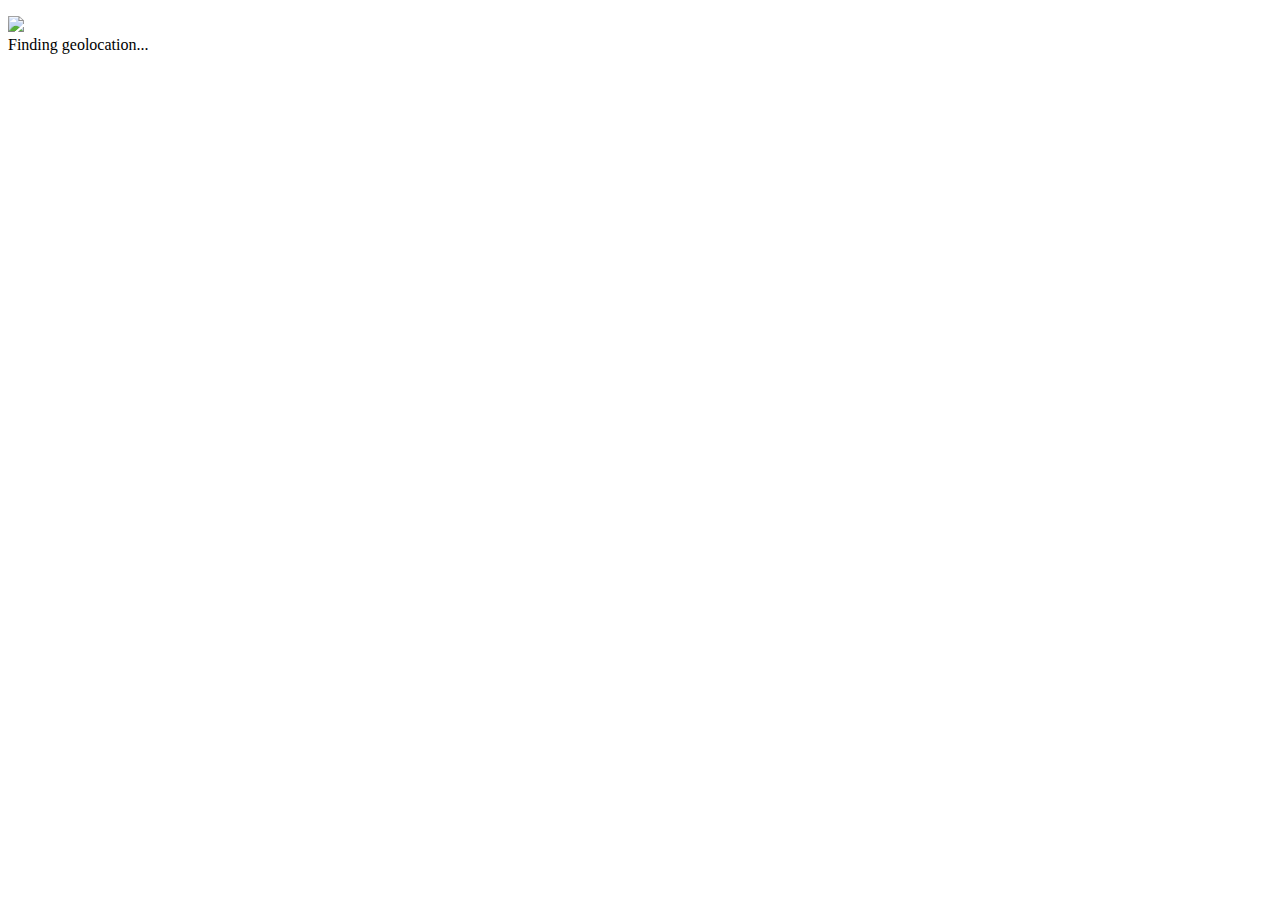
==== geolocation.html @ 08fc9bf8 "Geolocation" ====
<!DOCTYPE html>
<html>
    <head>
        <meta http-equiv="Content-Type" content="text/html; charset=utf-8">
        <meta name="viewport" content="width=device-width, initial-scale=1">
        <title>Geolocation</title>
        <base href="/Geolocation/">
        <link type="text/css" rel="stylesheet" href="css/style.css">
        <script src="js/script.js"></script>
    </head>

    <body>
        <div class="container">
            <div class="wrapper">
                <div class="portal">
                    <div id="geolocation">
                        <p class="finding">
                            <img src="images/spinning-loader.gif"><br>
                            Finding geolocation...
                        </p>
                    </div>
                </div>
            </div>
        </div>
    </body>
</html>
---- css/style.css ----
/* http://meyerweb.com/eric/tools/css/reset/ 
   v2.0 | 20110126
   License: none (public domain)
*/
html, body, div, span, applet, object, iframe,
h1, h2, h3, h4, h5, h6, p, blockquote, pre,
a, abbr, acronym, address, big, cite, code,
del, dfn, em, img, ins, kbd, q, s, samp,
small, strike, strong, sub, sup, tt, var,
b, u, i, center,
dl, dt, dd, ol, ul, li,
fieldset, form, label, legend,
table, caption, tbody, tfoot, thead, tr, th, td,
article, aside, canvas, details, embed,
figure, figcaption, footer, header, hgroup,
menu, nav, output, ruby, section, summary,
time, mark, audio, video {
  margin: 0;
  padding: 0;
  border: 0;
  font-size: 100%;
  font: inherit;
  vertical-align: baseline; }

/* HTML5 display-role reset for older browsers */
article, aside, details, figcaption, figure,
footer, header, hgroup, menu, nav, section {
  display: block; }

body {
  line-height: 1; }

ol, ul {
  list-style: none; }

blockquote, q {
  quotes: none; }

blockquote:before, blockquote:after,
q:before, q:after {
  content: '';
  content: none; }

table {
  border-collapse: collapse;
  border-spacing: 0; }

@font-face {
  font-family: 'Avenir Next Regular';
  src: url("../font/avenir-next-regular.eot");
  /* IE9 Compat Modes */
  src: url("../font/avenir-next-regular.eot?#iefix") format("embedded-opentype"), url("../font/AvenirNextLTPro-Regular.otf") format("woff2"), url("../font/avenir-next-regular.woff") format("woff"), url("../font/avenir-next-regular.ttf") format("truetype");
  /* Safari, Android, iOS */ }

@font-face {
  font-family: 'Avenir Next Bold';
  src: url("../font/avenir-next-bold.eot");
  /* IE9 Compat Modes */
  src: url("../font/avenir-next-bold.eot?#iefix") format("embedded-opentype"), url("../font/AvenirNextLTPro-Bold.otf") format("woff2"), url("../font/avenir-next-bold.woff") format("woff"), url("../font/avenir-next-bold.ttf") format("truetype");
  /* Safari, Android, iOS */ }

@font-face {
  font-family: 'Avenir Next Thin';
  src: url("../font/avenir-next-thin.eot");
  /* IE9 Compat Modes */
  src: url("../font/avenir-next-thin.eot?#iefix") format("embedded-opentype"), url("../font/avenir-next-thin.woff") format("woff"), url("../font/avenir-next-thin.ttf") format("truetype");
  /* Safari, Android, iOS */ }

@font-face {
  font-family: 'Avenir Next Italic';
  src: url("../font/avenir-next-italic.eot");
  /* IE9 Compat Modes */
  src: url("../font/avenir-next-italic.eot?#iefix") format("embedded-opentype"), url("../font/AvenirNextLTPro-It.otf") format("woff2"), url("../font/avenir-next-italic.woff") format("woff"), url("../font/avenir-next-italic.ttf") format("truetype");
  /* Safari, Android, iOS */ }

.heading1, .heading2, .heading3, .heading4, .heading5, .heading6, body, .button, .formLabel, input[type="text"],
input[type="tel"],
input[type="email"],
input[type="password"],
input[type="search"],
input[type="number"],
select,
textarea {
  font-family: 'Avenir Next Regular', Arial, sans-serif;
  font-weight: normal;
  font-style: normal; }

.italic {
  font-family: 'Avenir Next Italic'; }

.thin {
  font-family: 'Avenir Next Thin'; }

.bold {
  font-family: 'Avenir Next Bold'; }

.highlight {
  color: #FF005B; }

.strikethrough {
  color: #9B9B9B;
  text-decoration: line-through; }

.nowrap {
  white-space: nowrap; }

.wrap {
  white-space: initial; }

.wordBreak {
  word-break: break-all; }

.heading1, .heading2, .heading3, .heading4, .heading5, .heading6 {
  display: block;
  font-family: "Avenir Next Regular", Arial, sans-serif;
  font-weight: 800;
  line-height: 1.3;
  /*margin: em(16) 0;*/
  color: #232129; }

.heading1 {
  font-size: 2em; }

.heading2 {
  font-size: 1.75em; }

.heading3 {
  font-size: 1.5em; }

.heading4 {
  font-size: 1.25em; }

.heading5 {
  font-size: 1.125em; }

.heading6 {
  font-size: 1em; }

.headingLabel {
  display: block;
  font-size: 1.125em;
  font-weight: 400;
  color: #FF005B;
  margin-bottom: 0;
  text-transform: uppercase; }

.headingDescription {
  display: block;
  font-size: 1.125em;
  color: #232129;
  line-height: 1.3;
  margin-bottom: 1em; }

.headingLabel + .heading1 {
  margin-top: 0.25em; }

@media only screen and (max-width: 568px) {
  .heading1 {
    font-size: 2em;
    margin: 0.5em 0 0; }
  .heading2 {
    font-size: 1.75em; }
  .heading3 {
    font-size: 1.5em;
    line-height: 1.5; }
  .heading4 {
    font-size: 1.25em; }
  .heading5 {
    font-size: 1.125em; } }

body {
  background-color: #F8F8F8;
  font-size: 17px;
  line-height: 1.4; }

.container {
  position: relative;
  display: block;
  margin: 1.25rem auto;
  max-width: 64rem; }

.wrapper {
  position: relative;
  margin: 0; }

.portal {
  position: relative; }

.pageTitle {
  position: absolute;
  top: -562.5em;
  left: -562.5em; }

@media only screen and (min-width: 480px) {
  .wrapper {
    margin: 0 1rem; } }

.button {
  -webkit-transition: ease 500ms background-color;
  /* Chrome 4-25, Safari 3.1-6, iOS 3.2-6.1, Android 2.1-4.3, BlackBerry 7 */
  -moz-transition: ease 500ms background-color;
  /* FireFox 4-15 */
  -o-transition: ease 500ms background-color;
  /* Opera    10.5-11.5 */
  transition: ease 500ms background-color;
  /* W3C - Chrome 26+, Safari 6.1+, FF 16+, IE 10+, Opera 12.1+, iOS 7+, Android 4.4+, BlackBerry 10+ */
  display: block;
  background-color: #FF005B;
  border: 0;
  border-radius: 0.25rem;
  font-size: 1em;
  color: #FFF;
  cursor: pointer;
  outline: none;
  padding: 0.875em;
  text-align: center;
  text-decoration: none;
  text-transform: capitalize;
  -webkit-tap-highlight-color: transparent; }
  .button:hover {
    -webkit-transition: ease 500ms background-color;
    /* Chrome 4-25, Safari 3.1-6, iOS 3.2-6.1, Android 2.1-4.3, BlackBerry 7 */
    -moz-transition: ease 500ms background-color;
    /* FireFox 4-15 */
    -o-transition: ease 500ms background-color;
    /* Opera    10.5-11.5 */
    transition: ease 500ms background-color;
    /* W3C - Chrome 26+, Safari 6.1+, FF 16+, IE 10+, Opera 12.1+, iOS 7+, Android 4.4+, BlackBerry 10+ */
    background-color: #ff0d63; }
  .button:active {
    -webkit-transition: ease 500ms background-color;
    /* Chrome 4-25, Safari 3.1-6, iOS 3.2-6.1, Android 2.1-4.3, BlackBerry 7 */
    -moz-transition: ease 500ms background-color;
    /* FireFox 4-15 */
    -o-transition: ease 500ms background-color;
    /* Opera    10.5-11.5 */
    transition: ease 500ms background-color;
    /* W3C - Chrome 26+, Safari 6.1+, FF 16+, IE 10+, Opera 12.1+, iOS 7+, Android 4.4+, BlackBerry 10+ */
    background-color: #f20056; }
  .button[disabled] {
    -webkit-transition: ease 500ms background-color;
    /* Chrome 4-25, Safari 3.1-6, iOS 3.2-6.1, Android 2.1-4.3, BlackBerry 7 */
    -moz-transition: ease 500ms background-color;
    /* FireFox 4-15 */
    -o-transition: ease 500ms background-color;
    /* Opera    10.5-11.5 */
    transition: ease 500ms background-color;
    /* W3C - Chrome 26+, Safari 6.1+, FF 16+, IE 10+, Opera 12.1+, iOS 7+, Android 4.4+, BlackBerry 10+ */
    background-color: #D8D8D8; }

.submitButton {
  margin: 3.5rem auto 0;
  width: 100%; }

.reloadPage {
  margin-top: 1.25rem; }

@media only screen and (min-width: 769px) {
  .submitButton {
    width: 14.375rem; } }

.loader {
  /*** Fallback for SVG into PNG for old browsers ***/
  background: url("../../assets/images/spinning-loader.png");
  background: url("../../assets/images/spinning-loader.svg"), linear-gradient(transparent, transparent);
  background-repeat: no-repeat;
  /*background-image: url('../../assets/images/spinning-loader.svg');*/
  background-repeat: no-repeat;
  background-position: center;
  background-size: 5%;
  height: 3rem;
  width: 100%; }

.clearfix {
  *zoom: 1; }
  .clearfix:before, .clearfix:after {
    content: " ";
    display: table;
    line-height: 0; }
  .clearfix:after {
    clear: both; }

.hidden {
  display: none; }

.shown {
  display: block; }

.finding {
  text-align: center; }
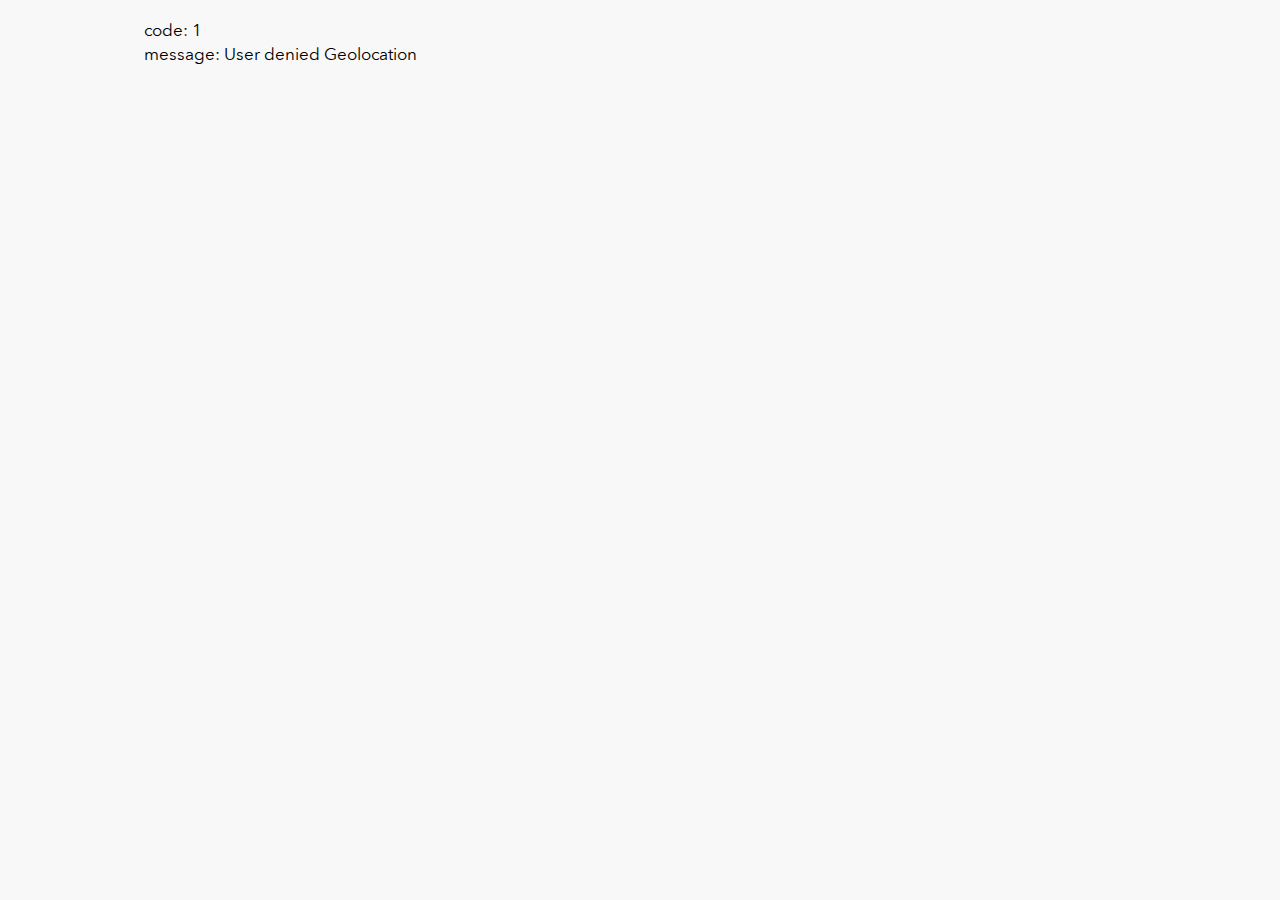
==== commit bb1e0199: "Removed `base href` as no needed" ====
--- a/geolocation.html
+++ b/geolocation.html
@@ -4,9 +4,8 @@
         <meta http-equiv="Content-Type" content="text/html; charset=utf-8">
         <meta name="viewport" content="width=device-width, initial-scale=1">
         <title>Geolocation</title>
-        <base href="/Geolocation/">
         <link type="text/css" rel="stylesheet" href="css/style.css">
-        <script src="js/script.js"></script>
+        <script src="js/geolocation_script.js"></script>
     </head>
 
     <body>
--- a/css/style.css
+++ b/css/style.css
@@ -286,5 +286,10 @@
 .shown {
   display: block; }
 
+/* Always set the map height explicitly to define the size of the div
+ * element that contains the map. */
+#map {
+  height: 400px; }
+
 .finding {
   text-align: center; }
